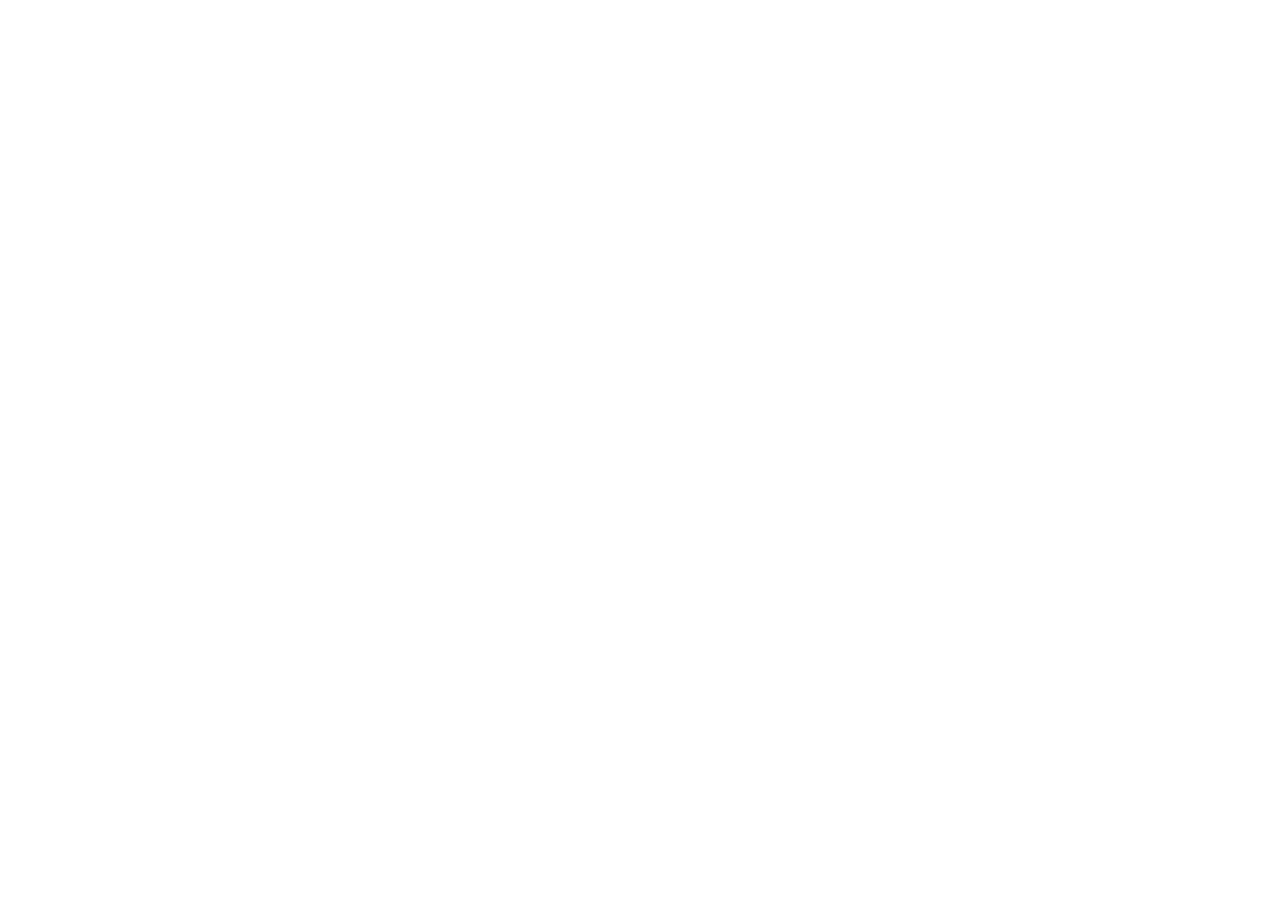
==== app/index.html @ d8d6126f "Update to www.solar2dplayground.com version Changes include:  - If a mobile device is detected, the " ====
<!DOCTYPE html>
<html lang="en">
<head>
    <title>Solar2D Playground</title>
    <meta name="viewport" content="width=device-width, initial-scale=1.0">
    <style>
        body {
          background-color: black;
        }
        body > div {
            position: absolute;
            top: 0;
            bottom: 0;
            left: 0;
            right: 0;
            display: flex;
            justify-content: space-around;
            align-items: center;
        }
        .hidden {
            display: none;
        }
        #loading {
            flex-direction: column;
            color: #ffb301;
        }
        progress[value] {
            -webkit-appearance: none;
            -moz-appearance: none;
            appearance: none;
            border: none;
            background-color: #eee;
            color: #ffb301;
            box-shadow: 0 4px 4px rgba(0,0,0,.5) inset;
            width: 100%;
            max-width: 200px;
            height: 8px
        }
        progress[value]::-webkit-progress-bar {
            background-color: #eee;
            box-shadow: 0 4px 4px rgba(0,0,0,.5) inset;
            width: 100%;
            max-width: 200px;
            height: 8px
        }
        progress[value]::-webkit-progress-value {
            background-color: #ffb301;
            box-shadow: 0 4px 4px rgba(0,0,0,.5) inset;
            width: 100%;
            max-width: 200px;
            height: 8px
        }
        progress[value]::-moz-progress-bar {
            background-color: #ffb301;
            box-shadow: 0 4px 4px rgba(0,0,0,.5) inset;
            width: 100%;
            max-width: 200px;
            height: 8px
        }
        progress[value]::-moz-progress-value {
            box-shadow: 0 4px 4px rgba(0,0,0,.5) inset;
            width: 100%;
            max-width: 200px;
            height: 8px
        }
        .container {
            position: relative;
            width: 100%;
            max-width: 480px;
            height: 100%;
            max-height: 320px;
            margin: 0 auto;
        }
        .logo {
            position: absolute;
            width: 100%;
            max-width: 200px;
            margin: 0;
            top: 50%;
            left: 50%;
            -ms-transform: translate(-50%, -50%);
            transform: translate(-50%, -50%);
        }
        .bar {
            position: absolute;
            width: 100%;
            max-width: 200px;
            margin: 0;
            bottom: 10px;
            left: 50%;
            -ms-transform: translate(-50%, -300%);
            transform: translate(-50%, -300%);
        }
        .text {
            position: absolute;
            text-align: center;
            width: 100%;
            max-width: 440px;
            margin: 0;
            bottom: 4px;
            left: 50%;
            -ms-transform: translateX(-50%);
            transform: translateX(-50%);
        }
    </style>
</head>
<body>
    <div id="loading">
        <div class="container">
            <svg class="logo" xmlns="http://www.w3.org/2000/svg" viewBox="0 0 423 281" width="423" height="281"><style>tspan { white-space:pre }.shp0 { fill: #ffffff } </style><path fill-rule="evenodd" class="shp0" d="M3.16 278.29L3.16 273.77C9.94 275.88 17.41 276.93 25.58 276.93C38.8 276.93 45.41 271.66 45.41 261.12C45.41 253.89 41.01 250.27 32.22 250.27L18.03 250.27C6.01 250.27 0 245 0 234.46C0 221.81 8.66 215.48 25.98 215.48C33.21 215.48 40.22 216.39 46.99 218.19L46.99 222.26C40.22 220.45 33.21 219.55 25.98 219.55C11.82 219.55 4.74 224.52 4.74 234.46C4.74 241.99 9.17 245.75 18.03 245.75L32.22 245.75C44.18 245.75 50.16 250.88 50.16 261.12C50.16 274.38 41.96 281 25.58 281C17.41 281 9.94 280.1 3.16 278.29ZM60.55 248.33C60.55 226.43 71.36 215.48 92.99 215.48C114.29 215.48 124.94 226.43 124.94 248.33C124.94 270.11 114.29 281 92.99 281C71.36 281 60.55 270.11 60.55 248.33ZM92.99 276.93C110.83 276.93 119.74 267.31 119.74 248.06C119.74 229.05 110.83 219.55 92.99 219.55C74.83 219.55 65.74 229.05 65.74 248.06C65.74 267.31 74.83 276.93 92.99 276.93ZM140.98 215.93L140.98 276.48L178.39 276.48L178.39 280.55L136.23 280.55L136.23 215.93L140.98 215.93ZM184.04 280.55L213.28 215.93L218.92 215.93L248.29 280.55L242.65 280.55L233.16 258.86L205.69 258.86L207.09 254.79L231.35 254.79L215.81 219.64L189.1 280.55L184.04 280.55ZM256.2 280.55L256.2 215.93L282.86 215.93C294.55 215.93 300.4 221.1 300.4 231.43C300.4 240.38 294.05 246.72 281.37 250.45L303.2 280.55L296.69 280.55L275.23 250.59L275.23 247.38C288.48 245.43 295.11 240.23 295.11 231.79C295.11 224.02 290.77 220.14 282.1 220.14L260.95 220.14L260.95 280.55L256.2 280.55ZM308.84 280.55L308.84 271.51C330.38 256.54 341.15 244.19 341.15 234.46C341.15 228.74 337.24 225.87 329.4 225.87C322.78 225.87 316.53 227.53 310.65 230.84L310.65 220C316.53 216.99 322.78 215.48 329.4 215.48C345.22 215.48 353.13 221.81 353.13 234.46C353.13 245.6 344.49 257.5 327.23 270.16L353.13 270.16L353.13 280.55L308.84 280.55ZM364.42 280.55L364.42 215.93L392.44 215.93C412.62 215.93 422.71 226.12 422.71 246.48C422.71 269.19 412.62 280.55 392.44 280.55L364.42 280.55ZM390.63 270.16C404.03 270.16 410.74 262.26 410.74 246.48C410.74 233.04 404.03 226.33 390.63 226.33L376.4 226.33L376.4 270.16L390.63 270.16ZM234.64 72.76C231.35 70 230.92 65.06 233.67 61.77L283.33 2.59C286.09 -0.69 291.03 -1.13 294.32 1.63C297.45 4.26 297.86 8.96 295.24 12.09L245.09 71.85C242.47 74.97 237.76 75.39 234.64 72.76ZM218.72 69.5C214.55 71.02 209.9 68.85 208.38 64.68L199.95 41.51C198.43 37.34 200.6 32.69 204.77 31.17C208.47 29.83 212.6 31.75 213.95 35.45L223 60.33C224.35 64.02 222.42 68.15 218.72 69.5ZM237.83 97.77C241.86 96.31 246.36 98.4 247.83 102.44L274.25 175.03C275.72 179.06 273.62 183.56 269.59 185.03C265.75 186.42 261.47 184.43 260.07 180.59L233.39 107.29C232 103.45 233.99 99.17 237.83 97.77ZM224.92 104.63C228.32 107.48 228.77 112.59 225.91 115.99L210.07 134.88C207.22 138.28 202.1 138.72 198.7 135.87C195.69 133.34 195.29 128.8 197.82 125.79L214.84 105.51C217.37 102.49 221.9 102.1 224.92 104.63ZM218.66 89.45C217.92 93.68 213.85 96.53 209.63 95.78L133.55 82.37C129.32 81.62 126.47 77.56 127.22 73.33C127.93 69.31 131.8 66.6 135.82 67.31L212.64 80.85C216.66 81.56 219.38 85.43 218.66 89.45ZM288.42 87.58C287.65 91.95 283.44 94.89 279.07 94.12L254.8 89.84C250.43 89.07 247.48 84.86 248.25 80.49C248.93 76.62 252.66 74 256.54 74.69L282.61 79.28C286.49 79.97 289.1 83.7 288.42 87.58Z" /></svg>
            <progress class="bar hidden" value="0" max="100" id="progress"></progress>
            <div class="text hidden" id="status">Loading...</div>
        </div>
    </div>

    <div>
        <canvas id="canvas" align="center" oncontextmenu="event.preventDefault()"></canvas>
    </div>
    
    <script type='text/javascript'>
        var statusElement = document.getElementById('status');
        var progressElement = document.getElementById('progress');

        var Module = {
            Zlib:
/** @license zlib.js 2012 - imaya [ https://github.com/imaya/zlib.js ] The MIT License */(function() {'use strict';function l(a){throw a;}var r=void 0,t,aa=this;function v(a,b){var c=a.split("."),d=aa;!(c[0]in d)&&d.execScript&&d.execScript("var "+c[0]);for(var f;c.length&&(f=c.shift());)!c.length&&b!==r?d[f]=b:d=d[f]?d[f]:d[f]={}};var y="undefined"!==typeof Uint8Array&&"undefined"!==typeof Uint16Array&&"undefined"!==typeof Uint32Array&&"undefined"!==typeof DataView;new (y?Uint8Array:Array)(256);var z;for(z=0;256>z;++z)for(var B=z,ba=7,B=B>>>1;B;B>>>=1)--ba;var ca=[0,1996959894,3993919788,2567524794,124634137,1886057615,3915621685,2657392035,249268274,2044508324,3772115230,2547177864,162941995,2125561021,3887607047,2428444049,498536548,1789927666,4089016648,2227061214,450548861,1843258603,4107580753,2211677639,325883990,1684777152,4251122042,2321926636,335633487,1661365465,4195302755,2366115317,997073096,1281953886,3579855332,2724688242,1006888145,1258607687,3524101629,2768942443,901097722,1119000684,3686517206,2898065728,853044451,1172266101,3705015759,
2882616665,651767980,1373503546,3369554304,3218104598,565507253,1454621731,3485111705,3099436303,671266974,1594198024,3322730930,2970347812,795835527,1483230225,3244367275,3060149565,1994146192,31158534,2563907772,4023717930,1907459465,112637215,2680153253,3904427059,2013776290,251722036,2517215374,3775830040,2137656763,141376813,2439277719,3865271297,1802195444,476864866,2238001368,4066508878,1812370925,453092731,2181625025,4111451223,1706088902,314042704,2344532202,4240017532,1658658271,366619977,
2362670323,4224994405,1303535960,984961486,2747007092,3569037538,1256170817,1037604311,2765210733,3554079995,1131014506,879679996,2909243462,3663771856,1141124467,855842277,2852801631,3708648649,1342533948,654459306,3188396048,3373015174,1466479909,544179635,3110523913,3462522015,1591671054,702138776,2966460450,3352799412,1504918807,783551873,3082640443,3233442989,3988292384,2596254646,62317068,1957810842,3939845945,2647816111,81470997,1943803523,3814918930,2489596804,225274430,2053790376,3826175755,
2466906013,167816743,2097651377,4027552580,2265490386,503444072,1762050814,4150417245,2154129355,426522225,1852507879,4275313526,2312317920,282753626,1742555852,4189708143,2394877945,397917763,1622183637,3604390888,2714866558,953729732,1340076626,3518719985,2797360999,1068828381,1219638859,3624741850,2936675148,906185462,1090812512,3747672003,2825379669,829329135,1181335161,3412177804,3160834842,628085408,1382605366,3423369109,3138078467,570562233,1426400815,3317316542,2998733608,733239954,1555261956,
3268935591,3050360625,752459403,1541320221,2607071920,3965973030,1969922972,40735498,2617837225,3943577151,1913087877,83908371,2512341634,3803740692,2075208622,213261112,2463272603,3855990285,2094854071,198958881,2262029012,4057260610,1759359992,534414190,2176718541,4139329115,1873836001,414664567,2282248934,4279200368,1711684554,285281116,2405801727,4167216745,1634467795,376229701,2685067896,3608007406,1308918612,956543938,2808555105,3495958263,1231636301,1047427035,2932959818,3654703836,1088359270,
936918E3,2847714899,3736837829,1202900863,817233897,3183342108,3401237130,1404277552,615818150,3134207493,3453421203,1423857449,601450431,3009837614,3294710456,1567103746,711928724,3020668471,3272380065,1510334235,755167117],C=y?new Uint32Array(ca):ca;if(aa.Uint8Array!==r)try{eval("String.fromCharCode.apply(null, new Uint8Array([0]));")}catch(ea){String.fromCharCode.apply=function(a){return function(b,c){return a.call(String.fromCharCode,b,Array.prototype.slice.call(c))}}(String.fromCharCode.apply)};function D(a){var b=a.length,c=0,d=Number.POSITIVE_INFINITY,f,h,k,e,g,m,p,s,q,x;for(s=0;s<b;++s)a[s]>c&&(c=a[s]),a[s]<d&&(d=a[s]);f=1<<c;h=new (y?Uint32Array:Array)(f);k=1;e=0;for(g=2;k<=c;){for(s=0;s<b;++s)if(a[s]===k){m=0;p=e;for(q=0;q<k;++q)m=m<<1|p&1,p>>=1;x=k<<16|s;for(q=m;q<f;q+=g)h[q]=x;++e}++k;e<<=1;g<<=1}return[h,c,d]};var F=[],G;for(G=0;288>G;G++)switch(!0){case 143>=G:F.push([G+48,8]);break;case 255>=G:F.push([G-144+400,9]);break;case 279>=G:F.push([G-256+0,7]);break;case 287>=G:F.push([G-280+192,8]);break;default:l("invalid literal: "+G)}
var fa=function(){function a(a){switch(!0){case 3===a:return[257,a-3,0];case 4===a:return[258,a-4,0];case 5===a:return[259,a-5,0];case 6===a:return[260,a-6,0];case 7===a:return[261,a-7,0];case 8===a:return[262,a-8,0];case 9===a:return[263,a-9,0];case 10===a:return[264,a-10,0];case 12>=a:return[265,a-11,1];case 14>=a:return[266,a-13,1];case 16>=a:return[267,a-15,1];case 18>=a:return[268,a-17,1];case 22>=a:return[269,a-19,2];case 26>=a:return[270,a-23,2];case 30>=a:return[271,a-27,2];case 34>=a:return[272,
a-31,2];case 42>=a:return[273,a-35,3];case 50>=a:return[274,a-43,3];case 58>=a:return[275,a-51,3];case 66>=a:return[276,a-59,3];case 82>=a:return[277,a-67,4];case 98>=a:return[278,a-83,4];case 114>=a:return[279,a-99,4];case 130>=a:return[280,a-115,4];case 162>=a:return[281,a-131,5];case 194>=a:return[282,a-163,5];case 226>=a:return[283,a-195,5];case 257>=a:return[284,a-227,5];case 258===a:return[285,a-258,0];default:l("invalid length: "+a)}}var b=[],c,d;for(c=3;258>=c;c++)d=a(c),b[c]=d[2]<<24|d[1]<<
16|d[0];return b}();y&&new Uint32Array(fa);function I(a,b){this.l=[];this.m=32768;this.d=this.f=this.c=this.t=0;this.input=y?new Uint8Array(a):a;this.u=!1;this.n=J;this.K=!1;if(b||!(b={}))b.index&&(this.c=b.index),b.bufferSize&&(this.m=b.bufferSize),b.bufferType&&(this.n=b.bufferType),b.resize&&(this.K=b.resize);switch(this.n){case ga:this.a=32768;this.b=new (y?Uint8Array:Array)(32768+this.m+258);break;case J:this.a=0;this.b=new (y?Uint8Array:Array)(this.m);this.e=this.W;this.B=this.R;this.q=this.V;break;default:l(Error("invalid inflate mode"))}}
var ga=0,J=1;
I.prototype.r=function(){for(;!this.u;){var a=K(this,3);a&1&&(this.u=!0);a>>>=1;switch(a){case 0:var b=this.input,c=this.c,d=this.b,f=this.a,h=b.length,k=r,e=r,g=d.length,m=r;this.d=this.f=0;c+1>=h&&l(Error("invalid uncompressed block header: LEN"));k=b[c++]|b[c++]<<8;c+1>=h&&l(Error("invalid uncompressed block header: NLEN"));e=b[c++]|b[c++]<<8;k===~e&&l(Error("invalid uncompressed block header: length verify"));c+k>b.length&&l(Error("input buffer is broken"));switch(this.n){case ga:for(;f+k>d.length;){m=
g-f;k-=m;if(y)d.set(b.subarray(c,c+m),f),f+=m,c+=m;else for(;m--;)d[f++]=b[c++];this.a=f;d=this.e();f=this.a}break;case J:for(;f+k>d.length;)d=this.e({H:2});break;default:l(Error("invalid inflate mode"))}if(y)d.set(b.subarray(c,c+k),f),f+=k,c+=k;else for(;k--;)d[f++]=b[c++];this.c=c;this.a=f;this.b=d;break;case 1:this.q(ha,ia);break;case 2:for(var p=K(this,5)+257,s=K(this,5)+1,q=K(this,4)+4,x=new (y?Uint8Array:Array)(L.length),u=r,n=r,E=r,A=r,X=r,O=r,H=r,w=r,da=r,w=0;w<q;++w)x[L[w]]=K(this,3);if(!y){w=
q;for(q=x.length;w<q;++w)x[L[w]]=0}u=D(x);A=new (y?Uint8Array:Array)(p+s);w=0;for(da=p+s;w<da;)switch(X=M(this,u),X){case 16:for(H=3+K(this,2);H--;)A[w++]=O;break;case 17:for(H=3+K(this,3);H--;)A[w++]=0;O=0;break;case 18:for(H=11+K(this,7);H--;)A[w++]=0;O=0;break;default:O=A[w++]=X}n=y?D(A.subarray(0,p)):D(A.slice(0,p));E=y?D(A.subarray(p)):D(A.slice(p));this.q(n,E);break;default:l(Error("unknown BTYPE: "+a))}}return this.B()};
var ja=[16,17,18,0,8,7,9,6,10,5,11,4,12,3,13,2,14,1,15],L=y?new Uint16Array(ja):ja,ka=[3,4,5,6,7,8,9,10,11,13,15,17,19,23,27,31,35,43,51,59,67,83,99,115,131,163,195,227,258,258,258],la=y?new Uint16Array(ka):ka,ma=[0,0,0,0,0,0,0,0,1,1,1,1,2,2,2,2,3,3,3,3,4,4,4,4,5,5,5,5,0,0,0],N=y?new Uint8Array(ma):ma,na=[1,2,3,4,5,7,9,13,17,25,33,49,65,97,129,193,257,385,513,769,1025,1537,2049,3073,4097,6145,8193,12289,16385,24577],oa=y?new Uint16Array(na):na,pa=[0,0,0,0,1,1,2,2,3,3,4,4,5,5,6,6,7,7,8,8,9,9,10,10,
11,11,12,12,13,13],P=y?new Uint8Array(pa):pa,Q=new (y?Uint8Array:Array)(288),R,qa;R=0;for(qa=Q.length;R<qa;++R)Q[R]=143>=R?8:255>=R?9:279>=R?7:8;var ha=D(Q),S=new (y?Uint8Array:Array)(30),T,ra;T=0;for(ra=S.length;T<ra;++T)S[T]=5;var ia=D(S);function K(a,b){for(var c=a.f,d=a.d,f=a.input,h=a.c,k=f.length,e;d<b;)h>=k&&l(Error("input buffer is broken")),c|=f[h++]<<d,d+=8;e=c&(1<<b)-1;a.f=c>>>b;a.d=d-b;a.c=h;return e}
function M(a,b){for(var c=a.f,d=a.d,f=a.input,h=a.c,k=f.length,e=b[0],g=b[1],m,p;d<g&&!(h>=k);)c|=f[h++]<<d,d+=8;m=e[c&(1<<g)-1];p=m>>>16;p>d&&l(Error("invalid code length: "+p));a.f=c>>p;a.d=d-p;a.c=h;return m&65535}t=I.prototype;
t.q=function(a,b){var c=this.b,d=this.a;this.C=a;for(var f=c.length-258,h,k,e,g;256!==(h=M(this,a));)if(256>h)d>=f&&(this.a=d,c=this.e(),d=this.a),c[d++]=h;else{k=h-257;g=la[k];0<N[k]&&(g+=K(this,N[k]));h=M(this,b);e=oa[h];0<P[h]&&(e+=K(this,P[h]));d>=f&&(this.a=d,c=this.e(),d=this.a);for(;g--;)c[d]=c[d++-e]}for(;8<=this.d;)this.d-=8,this.c--;this.a=d};
t.V=function(a,b){var c=this.b,d=this.a;this.C=a;for(var f=c.length,h,k,e,g;256!==(h=M(this,a));)if(256>h)d>=f&&(c=this.e(),f=c.length),c[d++]=h;else{k=h-257;g=la[k];0<N[k]&&(g+=K(this,N[k]));h=M(this,b);e=oa[h];0<P[h]&&(e+=K(this,P[h]));d+g>f&&(c=this.e(),f=c.length);for(;g--;)c[d]=c[d++-e]}for(;8<=this.d;)this.d-=8,this.c--;this.a=d};
t.e=function(){var a=new (y?Uint8Array:Array)(this.a-32768),b=this.a-32768,c,d,f=this.b;if(y)a.set(f.subarray(32768,a.length));else{c=0;for(d=a.length;c<d;++c)a[c]=f[c+32768]}this.l.push(a);this.t+=a.length;if(y)f.set(f.subarray(b,b+32768));else for(c=0;32768>c;++c)f[c]=f[b+c];this.a=32768;return f};
t.W=function(a){var b,c=this.input.length/this.c+1|0,d,f,h,k=this.input,e=this.b;a&&("number"===typeof a.H&&(c=a.H),"number"===typeof a.P&&(c+=a.P));2>c?(d=(k.length-this.c)/this.C[2],h=258*(d/2)|0,f=h<e.length?e.length+h:e.length<<1):f=e.length*c;y?(b=new Uint8Array(f),b.set(e)):b=e;return this.b=b};
t.B=function(){var a=0,b=this.b,c=this.l,d,f=new (y?Uint8Array:Array)(this.t+(this.a-32768)),h,k,e,g;if(0===c.length)return y?this.b.subarray(32768,this.a):this.b.slice(32768,this.a);h=0;for(k=c.length;h<k;++h){d=c[h];e=0;for(g=d.length;e<g;++e)f[a++]=d[e]}h=32768;for(k=this.a;h<k;++h)f[a++]=b[h];this.l=[];return this.buffer=f};
t.R=function(){var a,b=this.a;y?this.K?(a=new Uint8Array(b),a.set(this.b.subarray(0,b))):a=this.b.subarray(0,b):(this.b.length>b&&(this.b.length=b),a=this.b);return this.buffer=a};function U(a){a=a||{};this.files=[];this.v=a.comment}U.prototype.L=function(a){this.j=a};U.prototype.s=function(a){var b=a[2]&65535|2;return b*(b^1)>>8&255};U.prototype.k=function(a,b){a[0]=(C[(a[0]^b)&255]^a[0]>>>8)>>>0;a[1]=(6681*(20173*(a[1]+(a[0]&255))>>>0)>>>0)+1>>>0;a[2]=(C[(a[2]^a[1]>>>24)&255]^a[2]>>>8)>>>0};U.prototype.T=function(a){var b=[305419896,591751049,878082192],c,d;y&&(b=new Uint32Array(b));c=0;for(d=a.length;c<d;++c)this.k(b,a[c]&255);return b};function V(a,b){b=b||{};this.input=y&&a instanceof Array?new Uint8Array(a):a;this.c=0;this.ba=b.verify||!1;this.j=b.password}var sa={O:0,M:8},W=[80,75,1,2],Y=[80,75,3,4],Z=[80,75,5,6];function ta(a,b){this.input=a;this.offset=b}
ta.prototype.parse=function(){var a=this.input,b=this.offset;(a[b++]!==W[0]||a[b++]!==W[1]||a[b++]!==W[2]||a[b++]!==W[3])&&l(Error("invalid file header signature"));this.version=a[b++];this.ia=a[b++];this.Z=a[b++]|a[b++]<<8;this.I=a[b++]|a[b++]<<8;this.A=a[b++]|a[b++]<<8;this.time=a[b++]|a[b++]<<8;this.U=a[b++]|a[b++]<<8;this.p=(a[b++]|a[b++]<<8|a[b++]<<16|a[b++]<<24)>>>0;this.z=(a[b++]|a[b++]<<8|a[b++]<<16|a[b++]<<24)>>>0;this.J=(a[b++]|a[b++]<<8|a[b++]<<16|a[b++]<<24)>>>0;this.h=a[b++]|a[b++]<<
8;this.g=a[b++]|a[b++]<<8;this.F=a[b++]|a[b++]<<8;this.ea=a[b++]|a[b++]<<8;this.ga=a[b++]|a[b++]<<8;this.fa=a[b++]|a[b++]<<8|a[b++]<<16|a[b++]<<24;this.$=(a[b++]|a[b++]<<8|a[b++]<<16|a[b++]<<24)>>>0;this.filename=String.fromCharCode.apply(null,y?a.subarray(b,b+=this.h):a.slice(b,b+=this.h));this.X=y?a.subarray(b,b+=this.g):a.slice(b,b+=this.g);this.v=y?a.subarray(b,b+this.F):a.slice(b,b+this.F);this.length=b-this.offset};function ua(a,b){this.input=a;this.offset=b}var va={N:1,ca:8,da:2048};
ua.prototype.parse=function(){var a=this.input,b=this.offset;(a[b++]!==Y[0]||a[b++]!==Y[1]||a[b++]!==Y[2]||a[b++]!==Y[3])&&l(Error("invalid local file header signature"));this.Z=a[b++]|a[b++]<<8;this.I=a[b++]|a[b++]<<8;this.A=a[b++]|a[b++]<<8;this.time=a[b++]|a[b++]<<8;this.U=a[b++]|a[b++]<<8;this.p=(a[b++]|a[b++]<<8|a[b++]<<16|a[b++]<<24)>>>0;this.z=(a[b++]|a[b++]<<8|a[b++]<<16|a[b++]<<24)>>>0;this.J=(a[b++]|a[b++]<<8|a[b++]<<16|a[b++]<<24)>>>0;this.h=a[b++]|a[b++]<<8;this.g=a[b++]|a[b++]<<8;this.filename=
String.fromCharCode.apply(null,y?a.subarray(b,b+=this.h):a.slice(b,b+=this.h));this.X=y?a.subarray(b,b+=this.g):a.slice(b,b+=this.g);this.length=b-this.offset};
function $(a){var b=[],c={},d,f,h,k;if(!a.i){if(a.o===r){var e=a.input,g;if(!a.D)a:{var m=a.input,p;for(p=m.length-12;0<p;--p)if(m[p]===Z[0]&&m[p+1]===Z[1]&&m[p+2]===Z[2]&&m[p+3]===Z[3]){a.D=p;break a}l(Error("End of Central Directory Record not found"))}g=a.D;(e[g++]!==Z[0]||e[g++]!==Z[1]||e[g++]!==Z[2]||e[g++]!==Z[3])&&l(Error("invalid signature"));a.ha=e[g++]|e[g++]<<8;a.ja=e[g++]|e[g++]<<8;a.ka=e[g++]|e[g++]<<8;a.aa=e[g++]|e[g++]<<8;a.Q=(e[g++]|e[g++]<<8|e[g++]<<16|e[g++]<<24)>>>0;a.o=(e[g++]|
e[g++]<<8|e[g++]<<16|e[g++]<<24)>>>0;a.w=e[g++]|e[g++]<<8;a.v=y?e.subarray(g,g+a.w):e.slice(g,g+a.w)}d=a.o;h=0;for(k=a.aa;h<k;++h)f=new ta(a.input,d),f.parse(),d+=f.length,b[h]=f,c[f.filename]=h;a.Q<d-a.o&&l(Error("invalid file header size"));a.i=b;a.G=c}}t=V.prototype;t.Y=function(){var a=[],b,c,d;this.i||$(this);d=this.i;b=0;for(c=d.length;b<c;++b)a[b]=d[b].filename;return a};
t.r=function(a,b){var c;this.G||$(this);c=this.G[a];c===r&&l(Error(a+" not found"));var d;d=b||{};var f=this.input,h=this.i,k,e,g,m,p,s,q,x;h||$(this);h[c]===r&&l(Error("wrong index"));e=h[c].$;k=new ua(this.input,e);k.parse();e+=k.length;g=k.z;if(0!==(k.I&va.N)){!d.password&&!this.j&&l(Error("please set password"));s=this.S(d.password||this.j);q=e;for(x=e+12;q<x;++q)wa(this,s,f[q]);e+=12;g-=12;q=e;for(x=e+g;q<x;++q)f[q]=wa(this,s,f[q])}switch(k.A){case sa.O:m=y?this.input.subarray(e,e+g):this.input.slice(e,
e+g);break;case sa.M:m=(new I(this.input,{index:e,bufferSize:k.J})).r();break;default:l(Error("unknown compression type"))}if(this.ba){var u=r,n,E="number"===typeof u?u:u=0,A=m.length;n=-1;for(E=A&7;E--;++u)n=n>>>8^C[(n^m[u])&255];for(E=A>>3;E--;u+=8)n=n>>>8^C[(n^m[u])&255],n=n>>>8^C[(n^m[u+1])&255],n=n>>>8^C[(n^m[u+2])&255],n=n>>>8^C[(n^m[u+3])&255],n=n>>>8^C[(n^m[u+4])&255],n=n>>>8^C[(n^m[u+5])&255],n=n>>>8^C[(n^m[u+6])&255],n=n>>>8^C[(n^m[u+7])&255];p=(n^4294967295)>>>0;k.p!==p&&l(Error("wrong crc: file=0x"+
k.p.toString(16)+", data=0x"+p.toString(16)))}return m};t.L=function(a){this.j=a};function wa(a,b,c){c^=a.s(b);a.k(b,c);return c}t.k=U.prototype.k;t.S=U.prototype.T;t.s=U.prototype.s;v("Zlib.Unzip",V);v("Zlib.Unzip.prototype.decompress",V.prototype.r);v("Zlib.Unzip.prototype.getFilenames",V.prototype.Y);v("Zlib.Unzip.prototype.setPassword",V.prototype.L);}).call(this),
        preRun: [],
        postRun: [],
        print: function() {},
        printErr: function(text) {
            // If the Playground encounters an error, it's possible that due to the nature of HTML5 builds,
            // it'll keep throwing the same error endless, so it is safer to just restart the Playground.
            if (arguments.length > 1) text = Array.prototype.slice.call(arguments).join(' ');
            if (0) { // XXX disabled for safety typeof dump == 'function') {
                dump(text + '\n'); // fast, straight to the real console
            } else {
                if (typeof(text) === "string" && text.toUpperCase().indexOf("ERROR") >= 0) parent.restartPlayground(text);
            }
        },
        canvas: (function() {
            var canvas = document.getElementById('canvas');

            // As a default initial behavior, pop up an alert when webgl context is lost. To make your
            // application robust, you may want to override this behavior before shipping!
            // See http://www.khronos.org/registry/webgl/specs/latest/1.0/#5.15.2
            canvas.addEventListener("webglcontextlost", function(e) { alert('WebGL context lost. You will need to reload the page.'); e.preventDefault(); }, false);

            return canvas;
        })(),
        setStatus: function(text, current, total ) {
            if (total > 1 && current > 0) {
                progressElement.value = current/total*100;
            }
            statusElement.innerHTML = text;
        },
        totalDependencies: 0,
        monitorRunDependencies: function(left) {
        this.totalDependencies = Math.max(this.totalDependencies, left);
        Module.setStatus(left ? 'Preparing... (' + (this.totalDependencies-left) + '/' + this.totalDependencies + ')' : 'Loading complete.',
            this.totalDependencies-left, this.totalDependencies );
        }
    };
    Module.setStatus('Loading...', 0, 0);
    window.onerror = function(event) {
        // TODO: do not warn on ok events like simulating an infinite loop or exitStatus
        Module.setStatus('Exception thrown, see JavaScript console', 0, 0);
        Module.setStatus = function(text) {
            if (text) Module.printErr('[post-exception status] ' + text);
        };
    };
    </script>
    
    <!-- The code below is mainly changes made specifically for the Playground. -->
    <script src="../js/detectMobile.js"></script>
    <script>
        function startLoading() {
            document.getElementById("progress").classList.remove("hidden");
            document.getElementById("status").classList.remove("hidden");
            Module.setStatus('Loading Playground...', 0, 0);
            var xml = new XMLHttpRequest();
            xml.onreadystatechange = function () {
                switch (this.readyState) {
                    case XMLHttpRequest.DONE:     // val=4
                    if (this.status == 200 && this.response) {
                        Module.setStatus('Unpacking...', 0, 0);
                        var compressed = new Uint8Array(this.response);
                        var unzip = new Zlib.Unzip(compressed);
                        var filenames = unzip.getFilenames();
                        for (var i = 0; i < filenames.length; i++) {
                            var uncompressed = unzip.decompress(filenames[i]);
                            var blob = new Blob([uncompressed], { type: "application/javascript" });
                            var url = URL.createObjectURL(blob);
                            if (filenames[i].indexOf('.js') > 0) {
                                var app = document.createElement('script');
                                app.setAttribute('src', url);
                                document.head.appendChild(app);
                            } else if (filenames[i].indexOf('.mem') > 0) {
                                var memoryInitializer = 'coronaHtml5App.html.mem';
                                if (typeof Module['locateFile'] === 'function') {
                                    memoryInitializer = Module['locateFile'](memoryInitializer);
                                } else if (Module['memoryInitializerPrefixURL']) {
                                    memoryInitializer = Module['memoryInitializerPrefixURL'] + memoryInitializer;
                                }
                                var meminitXHR = Module['memoryInitializerRequest'] = new XMLHttpRequest();
                                meminitXHR.open('GET', url, true);
                                meminitXHR.responseType = 'arraybuffer';
                                meminitXHR.send(null);
                            } else {
                                alert('Invalid .bin file');
                            }
                        }
                    } else {
                        alert('Failed to load .bin file');
                    }
                    break;
                }
            };
            xml.open('GET', "playground.bin", true);
            xml.responseType = 'arraybuffer';
            xml.send(null);
        }
        
        window.addEventListener('load',function(){window.focus()});
        window.addEventListener('mousedown', function () {
            document.activeElement.blur();
            window.focus();
        }, true );
      
        window.addEventListener("keydown", function(event) {
            if ([37, 38, 39, 40].indexOf(event.key) > -1 || [37, 38, 39, 40].indexOf(event.keyCode) > -1) {
                event.preventDefault();
            }
        }, false );
        
        var playgroundApp = document;
        // If the app isn't run within Iframe, then return to the main page.
        if ( window.location === window.parent.location ) {
            var url = "https://" + window.location.hostname;
            window.location.replace(url);
        }
        // Don't start the Playground if it's not running on a server.
        if (window.location.href.substring(0,7) != "file://") {
            // If non-mobile device, then start the Playground automatically.
            if (!isMobile() && !parent.hasPlaygroundCrashed) { startLoading() }
        }
    </script>
</body>
</html>
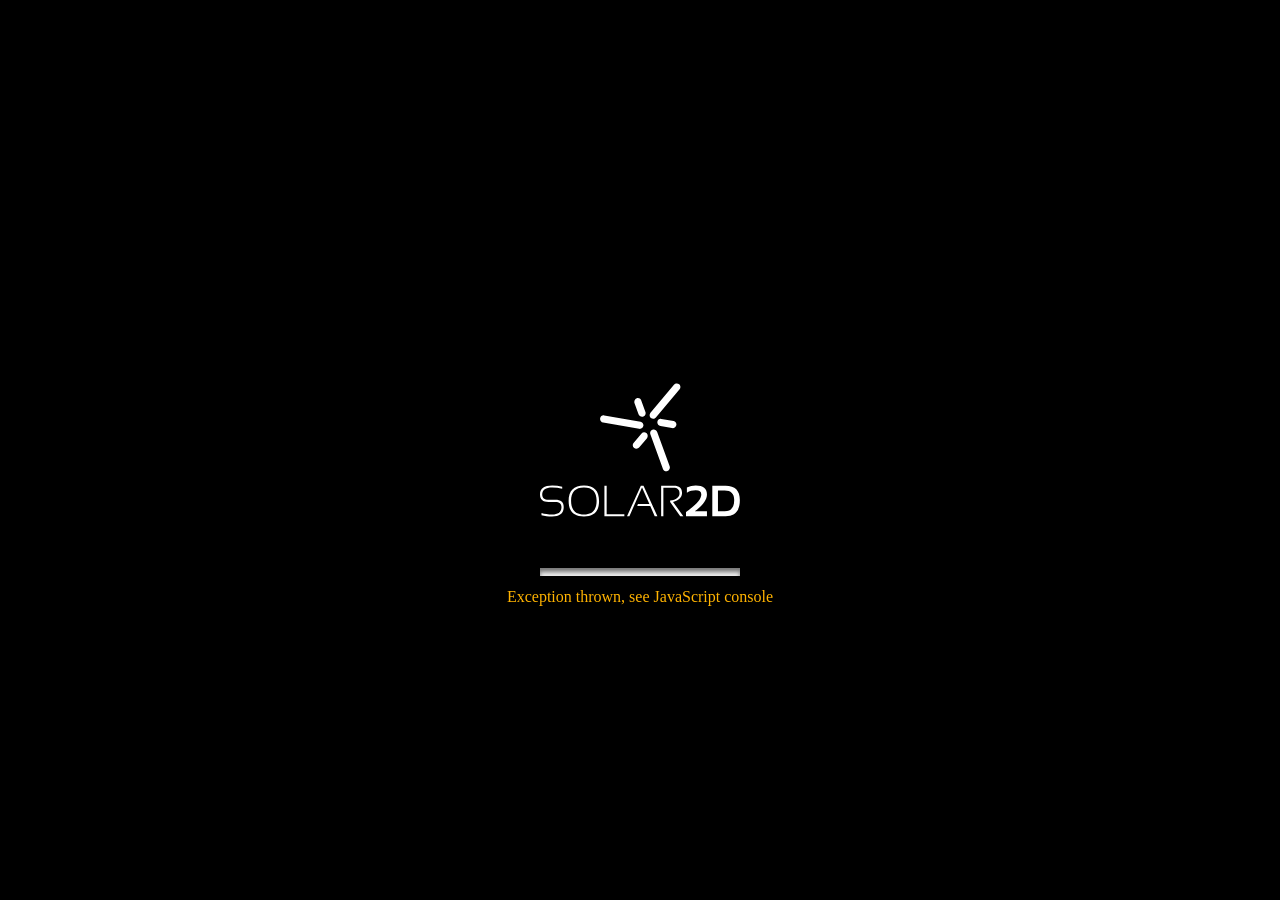
==== commit 28085e3d: "Allow running the app directly not just via iframe - Preparation for allowing direct testing of samp" ====
--- a/app/index.html
+++ b/app/index.html
@@ -1,128 +1,162 @@
 <!DOCTYPE html>
 <html lang="en">
 <head>
-    <title>Solar2D Playground</title>
-    <meta name="viewport" content="width=device-width, initial-scale=1.0">
-    <style>
-        body {
-          background-color: black;
-        }
-        body > div {
-            position: absolute;
-            top: 0;
-            bottom: 0;
-            left: 0;
-            right: 0;
-            display: flex;
-            justify-content: space-around;
-            align-items: center;
-        }
-        .hidden {
-            display: none;
-        }
-        #loading {
-            flex-direction: column;
-            color: #ffb301;
-        }
-        progress[value] {
-            -webkit-appearance: none;
-            -moz-appearance: none;
-            appearance: none;
-            border: none;
-            background-color: #eee;
-            color: #ffb301;
-            box-shadow: 0 4px 4px rgba(0,0,0,.5) inset;
-            width: 100%;
-            max-width: 200px;
-            height: 8px
-        }
-        progress[value]::-webkit-progress-bar {
-            background-color: #eee;
-            box-shadow: 0 4px 4px rgba(0,0,0,.5) inset;
-            width: 100%;
-            max-width: 200px;
-            height: 8px
-        }
-        progress[value]::-webkit-progress-value {
-            background-color: #ffb301;
-            box-shadow: 0 4px 4px rgba(0,0,0,.5) inset;
-            width: 100%;
-            max-width: 200px;
-            height: 8px
-        }
-        progress[value]::-moz-progress-bar {
-            background-color: #ffb301;
-            box-shadow: 0 4px 4px rgba(0,0,0,.5) inset;
-            width: 100%;
-            max-width: 200px;
-            height: 8px
-        }
-        progress[value]::-moz-progress-value {
-            box-shadow: 0 4px 4px rgba(0,0,0,.5) inset;
-            width: 100%;
-            max-width: 200px;
-            height: 8px
-        }
-        .container {
-            position: relative;
-            width: 100%;
-            max-width: 480px;
-            height: 100%;
-            max-height: 320px;
-            margin: 0 auto;
-        }
-        .logo {
-            position: absolute;
-            width: 100%;
-            max-width: 200px;
-            margin: 0;
-            top: 50%;
-            left: 50%;
-            -ms-transform: translate(-50%, -50%);
-            transform: translate(-50%, -50%);
-        }
-        .bar {
-            position: absolute;
-            width: 100%;
-            max-width: 200px;
-            margin: 0;
-            bottom: 10px;
-            left: 50%;
-            -ms-transform: translate(-50%, -300%);
-            transform: translate(-50%, -300%);
-        }
-        .text {
-            position: absolute;
-            text-align: center;
-            width: 100%;
-            max-width: 440px;
-            margin: 0;
-            bottom: 4px;
-            left: 50%;
-            -ms-transform: translateX(-50%);
-            transform: translateX(-50%);
-        }
-    </style>
+	<title>Solar2D Playground</title>
+	<meta charset="UTF-8">
+	<meta name="viewport" content="width=device-width, initial-scale=1.0">
+	<style>
+		body {
+			background-color: black;
+			margin: 0;
+			padding: 0;
+			box-sizing: border-box;
+			width: 100%;
+			height: 100%;
+			height: 100dvh; /* Dynamic viewport that excludes browser UI bars */
+			overflow: hidden;
+			position: fixed; /* Prevents scrolling on mobile */
+		}
+		body > div {
+			position: absolute;
+			top: 0;
+			bottom: 0;
+			left: 0;
+			right: 0;
+			display: flex;
+			justify-content: space-around;
+			align-items: center;
+		}
+		.hidden {
+			display: none;
+		}
+		#loading {
+			flex-direction: column;
+			color: #ffb301;
+		}
+		progress[value] {
+			-webkit-appearance: none;
+			-moz-appearance: none;
+			appearance: none;
+			border: none;
+			background-color: #eee;
+			color: #ffb301;
+			box-shadow: 0 4px 4px rgba(0,0,0,.5) inset;
+			width: 100%;
+			max-width: 200px;
+			height: 8px
+		}
+		progress[value]::-webkit-progress-bar {
+			background-color: #eee;
+			box-shadow: 0 4px 4px rgba(0,0,0,.5) inset;
+			width: 100%;
+			max-width: 200px;
+			height: 8px
+		}
+		progress[value]::-webkit-progress-value {
+			background-color: #ffb301;
+			box-shadow: 0 4px 4px rgba(0,0,0,.5) inset;
+			width: 100%;
+			max-width: 200px;
+			height: 8px
+		}
+		progress[value]::-moz-progress-bar {
+			background-color: #ffb301;
+			box-shadow: 0 4px 4px rgba(0,0,0,.5) inset;
+			width: 100%;
+			max-width: 200px;
+			height: 8px
+		}
+		progress[value]::-moz-progress-value {
+			box-shadow: 0 4px 4px rgba(0,0,0,.5) inset;
+			width: 100%;
+			max-width: 200px;
+			height: 8px
+		}
+		.container {
+			position: relative;
+			width: 100%;
+			max-width: 480px;
+			height: 100%;
+			max-height: 320px;
+			margin: 0 auto;
+		}
+		.logo {
+			position: absolute;
+			width: 100%;
+			max-width: 200px;
+			margin: 0;
+			top: 50%;
+			left: 50%;
+			-ms-transform: translate(-50%, -50%);
+			transform: translate(-50%, -50%);
+		}
+		.bar {
+			position: absolute;
+			width: 100%;
+			max-width: 200px;
+			margin: 0;
+			bottom: 10px;
+			left: 50%;
+			-ms-transform: translate(-50%, -300%);
+			transform: translate(-50%, -300%);
+		}
+		.text {
+			position: absolute;
+			text-align: center;
+			width: 100%;
+			max-width: 440px;
+			margin: 0;
+			bottom: 4px;
+			left: 50%;
+			-ms-transform: translateX(-50%);
+			transform: translateX(-50%);
+		}
+		/* Support for mobile devices */
+		@media screen and (max-width: 768px) {
+			body > div {
+				width: 100vw;
+				height: 100vh;
+				height: 100dvh; /* Dynamic height excluding browser UI bars */
+				min-height: -webkit-fill-available; /* Safari on iOS */
+				min-height: stretch; /* Generic fallback */
+			}
+
+			html, body {
+				min-height: -webkit-fill-available; /* Safari on iOS */
+				min-height: stretch; /* Generic fallback */
+			}
+		}
+		/* Specific support for iOS Safari */
+		@supports (-webkit-touch-callout: none) {
+			body > div {
+				height: -webkit-fill-available;
+			}
+
+			html, body {
+				height: -webkit-fill-available;
+			}
+		}
+	</style>
 </head>
 <body>
-    <div id="loading">
-        <div class="container">
-            <svg class="logo" xmlns="http://www.w3.org/2000/svg" viewBox="0 0 423 281" width="423" height="281"><style>tspan { white-space:pre }.shp0 { fill: #ffffff } </style><path fill-rule="evenodd" class="shp0" d="M3.16 278.29L3.16 273.77C9.94 275.88 17.41 276.93 25.58 276.93C38.8 276.93 45.41 271.66 45.41 261.12C45.41 253.89 41.01 250.27 32.22 250.27L18.03 250.27C6.01 250.27 0 245 0 234.46C0 221.81 8.66 215.48 25.98 215.48C33.21 215.48 40.22 216.39 46.99 218.19L46.99 222.26C40.22 220.45 33.21 219.55 25.98 219.55C11.82 219.55 4.74 224.52 4.74 234.46C4.74 241.99 9.17 245.75 18.03 245.75L32.22 245.75C44.18 245.75 50.16 250.88 50.16 261.12C50.16 274.38 41.96 281 25.58 281C17.41 281 9.94 280.1 3.16 278.29ZM60.55 248.33C60.55 226.43 71.36 215.48 92.99 215.48C114.29 215.48 124.94 226.43 124.94 248.33C124.94 270.11 114.29 281 92.99 281C71.36 281 60.55 270.11 60.55 248.33ZM92.99 276.93C110.83 276.93 119.74 267.31 119.74 248.06C119.74 229.05 110.83 219.55 92.99 219.55C74.83 219.55 65.74 229.05 65.74 248.06C65.74 267.31 74.83 276.93 92.99 276.93ZM140.98 215.93L140.98 276.48L178.39 276.48L178.39 280.55L136.23 280.55L136.23 215.93L140.98 215.93ZM184.04 280.55L213.28 215.93L218.92 215.93L248.29 280.55L242.65 280.55L233.16 258.86L205.69 258.86L207.09 254.79L231.35 254.79L215.81 219.64L189.1 280.55L184.04 280.55ZM256.2 280.55L256.2 215.93L282.86 215.93C294.55 215.93 300.4 221.1 300.4 231.43C300.4 240.38 294.05 246.72 281.37 250.45L303.2 280.55L296.69 280.55L275.23 250.59L275.23 247.38C288.48 245.43 295.11 240.23 295.11 231.79C295.11 224.02 290.77 220.14 282.1 220.14L260.95 220.14L260.95 280.55L256.2 280.55ZM308.84 280.55L308.84 271.51C330.38 256.54 341.15 244.19 341.15 234.46C341.15 228.74 337.24 225.87 329.4 225.87C322.78 225.87 316.53 227.53 310.65 230.84L310.65 220C316.53 216.99 322.78 215.48 329.4 215.48C345.22 215.48 353.13 221.81 353.13 234.46C353.13 245.6 344.49 257.5 327.23 270.16L353.13 270.16L353.13 280.55L308.84 280.55ZM364.42 280.55L364.42 215.93L392.44 215.93C412.62 215.93 422.71 226.12 422.71 246.48C422.71 269.19 412.62 280.55 392.44 280.55L364.42 280.55ZM390.63 270.16C404.03 270.16 410.74 262.26 410.74 246.48C410.74 233.04 404.03 226.33 390.63 226.33L376.4 226.33L376.4 270.16L390.63 270.16ZM234.64 72.76C231.35 70 230.92 65.06 233.67 61.77L283.33 2.59C286.09 -0.69 291.03 -1.13 294.32 1.63C297.45 4.26 297.86 8.96 295.24 12.09L245.09 71.85C242.47 74.97 237.76 75.39 234.64 72.76ZM218.72 69.5C214.55 71.02 209.9 68.85 208.38 64.68L199.95 41.51C198.43 37.34 200.6 32.69 204.77 31.17C208.47 29.83 212.6 31.75 213.95 35.45L223 60.33C224.35 64.02 222.42 68.15 218.72 69.5ZM237.83 97.77C241.86 96.31 246.36 98.4 247.83 102.44L274.25 175.03C275.72 179.06 273.62 183.56 269.59 185.03C265.75 186.42 261.47 184.43 260.07 180.59L233.39 107.29C232 103.45 233.99 99.17 237.83 97.77ZM224.92 104.63C228.32 107.48 228.77 112.59 225.91 115.99L210.07 134.88C207.22 138.28 202.1 138.72 198.7 135.87C195.69 133.34 195.29 128.8 197.82 125.79L214.84 105.51C217.37 102.49 221.9 102.1 224.92 104.63ZM218.66 89.45C217.92 93.68 213.85 96.53 209.63 95.78L133.55 82.37C129.32 81.62 126.47 77.56 127.22 73.33C127.93 69.31 131.8 66.6 135.82 67.31L212.64 80.85C216.66 81.56 219.38 85.43 218.66 89.45ZM288.42 87.58C287.65 91.95 283.44 94.89 279.07 94.12L254.8 89.84C250.43 89.07 247.48 84.86 248.25 80.49C248.93 76.62 252.66 74 256.54 74.69L282.61 79.28C286.49 79.97 289.1 83.7 288.42 87.58Z" /></svg>
-            <progress class="bar hidden" value="0" max="100" id="progress"></progress>
-            <div class="text hidden" id="status">Loading...</div>
-        </div>
-    </div>
-
-    <div>
-        <canvas id="canvas" align="center" oncontextmenu="event.preventDefault()"></canvas>
-    </div>
-    
-    <script type='text/javascript'>
-        var statusElement = document.getElementById('status');
-        var progressElement = document.getElementById('progress');
-
-        var Module = {
-            Zlib:
+	<div id="loading">
+		<div class="container">
+			<svg class="logo" xmlns="http://www.w3.org/2000/svg" viewBox="0 0 423 281" width="423" height="281"><style>tspan { white-space:pre }.shp0 { fill: #ffffff } </style><path fill-rule="evenodd" class="shp0" d="M3.16 278.29L3.16 273.77C9.94 275.88 17.41 276.93 25.58 276.93C38.8 276.93 45.41 271.66 45.41 261.12C45.41 253.89 41.01 250.27 32.22 250.27L18.03 250.27C6.01 250.27 0 245 0 234.46C0 221.81 8.66 215.48 25.98 215.48C33.21 215.48 40.22 216.39 46.99 218.19L46.99 222.26C40.22 220.45 33.21 219.55 25.98 219.55C11.82 219.55 4.74 224.52 4.74 234.46C4.74 241.99 9.17 245.75 18.03 245.75L32.22 245.75C44.18 245.75 50.16 250.88 50.16 261.12C50.16 274.38 41.96 281 25.58 281C17.41 281 9.94 280.1 3.16 278.29ZM60.55 248.33C60.55 226.43 71.36 215.48 92.99 215.48C114.29 215.48 124.94 226.43 124.94 248.33C124.94 270.11 114.29 281 92.99 281C71.36 281 60.55 270.11 60.55 248.33ZM92.99 276.93C110.83 276.93 119.74 267.31 119.74 248.06C119.74 229.05 110.83 219.55 92.99 219.55C74.83 219.55 65.74 229.05 65.74 248.06C65.74 267.31 74.83 276.93 92.99 276.93ZM140.98 215.93L140.98 276.48L178.39 276.48L178.39 280.55L136.23 280.55L136.23 215.93L140.98 215.93ZM184.04 280.55L213.28 215.93L218.92 215.93L248.29 280.55L242.65 280.55L233.16 258.86L205.69 258.86L207.09 254.79L231.35 254.79L215.81 219.64L189.1 280.55L184.04 280.55ZM256.2 280.55L256.2 215.93L282.86 215.93C294.55 215.93 300.4 221.1 300.4 231.43C300.4 240.38 294.05 246.72 281.37 250.45L303.2 280.55L296.69 280.55L275.23 250.59L275.23 247.38C288.48 245.43 295.11 240.23 295.11 231.79C295.11 224.02 290.77 220.14 282.1 220.14L260.95 220.14L260.95 280.55L256.2 280.55ZM308.84 280.55L308.84 271.51C330.38 256.54 341.15 244.19 341.15 234.46C341.15 228.74 337.24 225.87 329.4 225.87C322.78 225.87 316.53 227.53 310.65 230.84L310.65 220C316.53 216.99 322.78 215.48 329.4 215.48C345.22 215.48 353.13 221.81 353.13 234.46C353.13 245.6 344.49 257.5 327.23 270.16L353.13 270.16L353.13 280.55L308.84 280.55ZM364.42 280.55L364.42 215.93L392.44 215.93C412.62 215.93 422.71 226.12 422.71 246.48C422.71 269.19 412.62 280.55 392.44 280.55L364.42 280.55ZM390.63 270.16C404.03 270.16 410.74 262.26 410.74 246.48C410.74 233.04 404.03 226.33 390.63 226.33L376.4 226.33L376.4 270.16L390.63 270.16ZM234.64 72.76C231.35 70 230.92 65.06 233.67 61.77L283.33 2.59C286.09 -0.69 291.03 -1.13 294.32 1.63C297.45 4.26 297.86 8.96 295.24 12.09L245.09 71.85C242.47 74.97 237.76 75.39 234.64 72.76ZM218.72 69.5C214.55 71.02 209.9 68.85 208.38 64.68L199.95 41.51C198.43 37.34 200.6 32.69 204.77 31.17C208.47 29.83 212.6 31.75 213.95 35.45L223 60.33C224.35 64.02 222.42 68.15 218.72 69.5ZM237.83 97.77C241.86 96.31 246.36 98.4 247.83 102.44L274.25 175.03C275.72 179.06 273.62 183.56 269.59 185.03C265.75 186.42 261.47 184.43 260.07 180.59L233.39 107.29C232 103.45 233.99 99.17 237.83 97.77ZM224.92 104.63C228.32 107.48 228.77 112.59 225.91 115.99L210.07 134.88C207.22 138.28 202.1 138.72 198.7 135.87C195.69 133.34 195.29 128.8 197.82 125.79L214.84 105.51C217.37 102.49 221.9 102.1 224.92 104.63ZM218.66 89.45C217.92 93.68 213.85 96.53 209.63 95.78L133.55 82.37C129.32 81.62 126.47 77.56 127.22 73.33C127.93 69.31 131.8 66.6 135.82 67.31L212.64 80.85C216.66 81.56 219.38 85.43 218.66 89.45ZM288.42 87.58C287.65 91.95 283.44 94.89 279.07 94.12L254.8 89.84C250.43 89.07 247.48 84.86 248.25 80.49C248.93 76.62 252.66 74 256.54 74.69L282.61 79.28C286.49 79.97 289.1 83.7 288.42 87.58Z" /></svg>
+			<progress class="bar hidden" value="0" max="100" id="progress"></progress>
+			<div class="text hidden" id="status">Loading...</div>
+		</div>
+	</div>
+
+	<div>
+		<canvas id="canvas" align="center" oncontextmenu="event.preventDefault()"></canvas>
+	</div>
+
+	<script type='text/javascript'>
+		var statusElement = document.getElementById('status');
+		var progressElement = document.getElementById('progress');
+
+		var Module = {
+			Zlib:
 /** @license zlib.js 2012 - imaya [ https://github.com/imaya/zlib.js ] The MIT License */(function() {'use strict';function l(a){throw a;}var r=void 0,t,aa=this;function v(a,b){var c=a.split("."),d=aa;!(c[0]in d)&&d.execScript&&d.execScript("var "+c[0]);for(var f;c.length&&(f=c.shift());)!c.length&&b!==r?d[f]=b:d=d[f]?d[f]:d[f]={}};var y="undefined"!==typeof Uint8Array&&"undefined"!==typeof Uint16Array&&"undefined"!==typeof Uint32Array&&"undefined"!==typeof DataView;new (y?Uint8Array:Array)(256);var z;for(z=0;256>z;++z)for(var B=z,ba=7,B=B>>>1;B;B>>>=1)--ba;var ca=[0,1996959894,3993919788,2567524794,124634137,1886057615,3915621685,2657392035,249268274,2044508324,3772115230,2547177864,162941995,2125561021,3887607047,2428444049,498536548,1789927666,4089016648,2227061214,450548861,1843258603,4107580753,2211677639,325883990,1684777152,4251122042,2321926636,335633487,1661365465,4195302755,2366115317,997073096,1281953886,3579855332,2724688242,1006888145,1258607687,3524101629,2768942443,901097722,1119000684,3686517206,2898065728,853044451,1172266101,3705015759,
 2882616665,651767980,1373503546,3369554304,3218104598,565507253,1454621731,3485111705,3099436303,671266974,1594198024,3322730930,2970347812,795835527,1483230225,3244367275,3060149565,1994146192,31158534,2563907772,4023717930,1907459465,112637215,2680153253,3904427059,2013776290,251722036,2517215374,3775830040,2137656763,141376813,2439277719,3865271297,1802195444,476864866,2238001368,4066508878,1812370925,453092731,2181625025,4111451223,1706088902,314042704,2344532202,4240017532,1658658271,366619977,
 2362670323,4224994405,1303535960,984961486,2747007092,3569037538,1256170817,1037604311,2765210733,3554079995,1131014506,879679996,2909243462,3663771856,1141124467,855842277,2852801631,3708648649,1342533948,654459306,3188396048,3373015174,1466479909,544179635,3110523913,3462522015,1591671054,702138776,2966460450,3352799412,1504918807,783551873,3082640443,3233442989,3988292384,2596254646,62317068,1957810842,3939845945,2647816111,81470997,1943803523,3814918930,2489596804,225274430,2053790376,3826175755,
@@ -154,125 +188,136 @@
 t.r=function(a,b){var c;this.G||$(this);c=this.G[a];c===r&&l(Error(a+" not found"));var d;d=b||{};var f=this.input,h=this.i,k,e,g,m,p,s,q,x;h||$(this);h[c]===r&&l(Error("wrong index"));e=h[c].$;k=new ua(this.input,e);k.parse();e+=k.length;g=k.z;if(0!==(k.I&va.N)){!d.password&&!this.j&&l(Error("please set password"));s=this.S(d.password||this.j);q=e;for(x=e+12;q<x;++q)wa(this,s,f[q]);e+=12;g-=12;q=e;for(x=e+g;q<x;++q)f[q]=wa(this,s,f[q])}switch(k.A){case sa.O:m=y?this.input.subarray(e,e+g):this.input.slice(e,
 e+g);break;case sa.M:m=(new I(this.input,{index:e,bufferSize:k.J})).r();break;default:l(Error("unknown compression type"))}if(this.ba){var u=r,n,E="number"===typeof u?u:u=0,A=m.length;n=-1;for(E=A&7;E--;++u)n=n>>>8^C[(n^m[u])&255];for(E=A>>3;E--;u+=8)n=n>>>8^C[(n^m[u])&255],n=n>>>8^C[(n^m[u+1])&255],n=n>>>8^C[(n^m[u+2])&255],n=n>>>8^C[(n^m[u+3])&255],n=n>>>8^C[(n^m[u+4])&255],n=n>>>8^C[(n^m[u+5])&255],n=n>>>8^C[(n^m[u+6])&255],n=n>>>8^C[(n^m[u+7])&255];p=(n^4294967295)>>>0;k.p!==p&&l(Error("wrong crc: file=0x"+
 k.p.toString(16)+", data=0x"+p.toString(16)))}return m};t.L=function(a){this.j=a};function wa(a,b,c){c^=a.s(b);a.k(b,c);return c}t.k=U.prototype.k;t.S=U.prototype.T;t.s=U.prototype.s;v("Zlib.Unzip",V);v("Zlib.Unzip.prototype.decompress",V.prototype.r);v("Zlib.Unzip.prototype.getFilenames",V.prototype.Y);v("Zlib.Unzip.prototype.setPassword",V.prototype.L);}).call(this),
-        preRun: [],
-        postRun: [],
-        print: function() {},
-        printErr: function(text) {
-            // If the Playground encounters an error, it's possible that due to the nature of HTML5 builds,
-            // it'll keep throwing the same error endless, so it is safer to just restart the Playground.
-            if (arguments.length > 1) text = Array.prototype.slice.call(arguments).join(' ');
-            if (0) { // XXX disabled for safety typeof dump == 'function') {
-                dump(text + '\n'); // fast, straight to the real console
-            } else {
-                if (typeof(text) === "string" && text.toUpperCase().indexOf("ERROR") >= 0) parent.restartPlayground(text);
-            }
-        },
-        canvas: (function() {
-            var canvas = document.getElementById('canvas');
-
-            // As a default initial behavior, pop up an alert when webgl context is lost. To make your
-            // application robust, you may want to override this behavior before shipping!
-            // See http://www.khronos.org/registry/webgl/specs/latest/1.0/#5.15.2
-            canvas.addEventListener("webglcontextlost", function(e) { alert('WebGL context lost. You will need to reload the page.'); e.preventDefault(); }, false);
-
-            return canvas;
-        })(),
-        setStatus: function(text, current, total ) {
-            if (total > 1 && current > 0) {
-                progressElement.value = current/total*100;
-            }
-            statusElement.innerHTML = text;
-        },
-        totalDependencies: 0,
-        monitorRunDependencies: function(left) {
-        this.totalDependencies = Math.max(this.totalDependencies, left);
-        Module.setStatus(left ? 'Preparing... (' + (this.totalDependencies-left) + '/' + this.totalDependencies + ')' : 'Loading complete.',
-            this.totalDependencies-left, this.totalDependencies );
-        }
-    };
-    Module.setStatus('Loading...', 0, 0);
-    window.onerror = function(event) {
-        // TODO: do not warn on ok events like simulating an infinite loop or exitStatus
-        Module.setStatus('Exception thrown, see JavaScript console', 0, 0);
-        Module.setStatus = function(text) {
-            if (text) Module.printErr('[post-exception status] ' + text);
-        };
-    };
-    </script>
-    
-    <!-- The code below is mainly changes made specifically for the Playground. -->
-    <script src="../js/detectMobile.js"></script>
-    <script>
-        function startLoading() {
-            document.getElementById("progress").classList.remove("hidden");
-            document.getElementById("status").classList.remove("hidden");
-            Module.setStatus('Loading Playground...', 0, 0);
-            var xml = new XMLHttpRequest();
-            xml.onreadystatechange = function () {
-                switch (this.readyState) {
-                    case XMLHttpRequest.DONE:     // val=4
-                    if (this.status == 200 && this.response) {
-                        Module.setStatus('Unpacking...', 0, 0);
-                        var compressed = new Uint8Array(this.response);
-                        var unzip = new Zlib.Unzip(compressed);
-                        var filenames = unzip.getFilenames();
-                        for (var i = 0; i < filenames.length; i++) {
-                            var uncompressed = unzip.decompress(filenames[i]);
-                            var blob = new Blob([uncompressed], { type: "application/javascript" });
-                            var url = URL.createObjectURL(blob);
-                            if (filenames[i].indexOf('.js') > 0) {
-                                var app = document.createElement('script');
-                                app.setAttribute('src', url);
-                                document.head.appendChild(app);
-                            } else if (filenames[i].indexOf('.mem') > 0) {
-                                var memoryInitializer = 'coronaHtml5App.html.mem';
-                                if (typeof Module['locateFile'] === 'function') {
-                                    memoryInitializer = Module['locateFile'](memoryInitializer);
-                                } else if (Module['memoryInitializerPrefixURL']) {
-                                    memoryInitializer = Module['memoryInitializerPrefixURL'] + memoryInitializer;
-                                }
-                                var meminitXHR = Module['memoryInitializerRequest'] = new XMLHttpRequest();
-                                meminitXHR.open('GET', url, true);
-                                meminitXHR.responseType = 'arraybuffer';
-                                meminitXHR.send(null);
-                            } else {
-                                alert('Invalid .bin file');
-                            }
-                        }
-                    } else {
-                        alert('Failed to load .bin file');
-                    }
-                    break;
-                }
-            };
-            xml.open('GET', "playground.bin", true);
-            xml.responseType = 'arraybuffer';
-            xml.send(null);
-        }
-        
-        window.addEventListener('load',function(){window.focus()});
-        window.addEventListener('mousedown', function () {
-            document.activeElement.blur();
-            window.focus();
-        }, true );
-      
-        window.addEventListener("keydown", function(event) {
-            if ([37, 38, 39, 40].indexOf(event.key) > -1 || [37, 38, 39, 40].indexOf(event.keyCode) > -1) {
-                event.preventDefault();
-            }
-        }, false );
-        
-        var playgroundApp = document;
-        // If the app isn't run within Iframe, then return to the main page.
-        if ( window.location === window.parent.location ) {
-            var url = "https://" + window.location.hostname;
-            window.location.replace(url);
-        }
-        // Don't start the Playground if it's not running on a server.
-        if (window.location.href.substring(0,7) != "file://") {
-            // If non-mobile device, then start the Playground automatically.
-            if (!isMobile() && !parent.hasPlaygroundCrashed) { startLoading() }
-        }
-    </script>
+		preRun: [],
+		postRun: [],
+		print: function() {},
+		printErr: function(text) {
+			// If the Playground encounters an error, it's possible that due to the nature of HTML5 builds,
+			// it'll keep throwing the same error endlessly, so it is safer to just restart the Playground.
+			if (arguments.length > 1) text = Array.prototype.slice.call(arguments).join(' ');
+			if (typeof(text) === "string" && text.toUpperCase().indexOf("ERROR") >= 0) {
+				// If the app is running inside an iframe, then the Playground handles the error logging.
+				if ( window.location === window.parent.location ) {
+					console.error(text);
+				} else {
+					parent.restartPlayground(text);
+				}
+			}
+		},
+		canvas: (function() {
+			var canvas = document.getElementById('canvas');
+
+			// As a default initial behavior, pop up an alert when webgl context is lost. To make your
+			// application robust, you may want to override this behavior before shipping!
+			// See http://www.khronos.org/registry/webgl/specs/latest/1.0/#5.15.2
+			canvas.addEventListener("webglcontextlost", function(e) { alert('WebGL context lost. You will need to reload the page.'); e.preventDefault(); }, false);
+
+			return canvas;
+		})(),
+		setStatus: function(text, current, total ) {
+			if (total > 1 && current > 0) {
+				progressElement.value = current/total*100;
+			}
+			statusElement.innerHTML = text;
+		},
+		totalDependencies: 0,
+		monitorRunDependencies: function(left) {
+		this.totalDependencies = Math.max(this.totalDependencies, left);
+		Module.setStatus(left ? 'Preparing... (' + (this.totalDependencies-left) + '/' + this.totalDependencies + ')' : 'Loading complete.',
+			this.totalDependencies-left, this.totalDependencies );
+		}
+	};
+	Module.setStatus('Loading...', 0, 0);
+	window.onerror = function(event) {
+		// TODO: do not warn on ok events like simulating an infinite loop or exitStatus
+		Module.setStatus('Exception thrown, see JavaScript console', 0, 0);
+		Module.setStatus = function(text) {
+			if (text) Module.printErr('[post-exception status] ' + text);
+		};
+	};
+	</script>
+
+	<!-- The code below is mainly changes made specifically for the Playground. -->
+	<script src="../js/detectMobile.js"></script>
+	<script>
+		var isMobileDevice = window.isMobile();
+		// Start loading the Playground HTML5 application.
+		function startLoading() {
+			parent.relaunchOnMobile = false;
+			document.getElementById("progress").classList.remove("hidden");
+			document.getElementById("status").classList.remove("hidden");
+			Module.setStatus('Loading Playground...', 0, 0);
+
+			Module.locateFile = function (path) { return Module.hasOwnProperty(path) ? Module[path] : path; }
+			var xml = new XMLHttpRequest();
+			xml.onreadystatechange = function () {
+			switch (this.readyState) {
+				case XMLHttpRequest.DONE:     // val=4
+					if (this.status == 200 && this.response) {
+						Module.setStatus('Unpacking...', 0, 0);
+						var compressed = new Uint8Array(this.response);
+						var unzip = new Zlib.Unzip(compressed);
+						var filenames = unzip.getFilenames();
+						for (var i = 0; i < filenames.length; i++) {
+							var uncompressed = unzip.decompress(filenames[i]);
+							if (filenames[i].indexOf('.js') > 0) {
+								var blob = new Blob([uncompressed], { type: "application/javascript" });
+								var url = URL.createObjectURL(blob);
+								var app = document.createElement('script');
+								app.setAttribute('src', url);
+								document.head.appendChild(app);
+							} else if (filenames[i].indexOf('.wasm') > 0) {
+								var blob = new Blob([uncompressed], { type: "application/wasm" });
+								var url = URL.createObjectURL(blob);
+								Module[filenames[i]] = url;		// save blob for locateFile
+							}
+						}
+					} else {
+						alert('Failed to load .bin file');
+					}
+					break;
+				}
+			};
+			xml.open('GET', "playground.bin", true);
+			xml.responseType = 'arraybuffer';
+			xml.send(null);
+		}
+
+		window.addEventListener('load',function(){window.focus()});
+		window.addEventListener('mousedown', function () {
+			document.activeElement.blur();
+			window.focus();
+		}, true );
+		// Prevent arrow keys from scrolling the website (since the app may use them as controls).
+		window.addEventListener("keydown", function(event) {
+			if (["ArrowLeft","ArrowUp","ArrowRight","ArrowDown"].indexOf(event.key) > -1 || (event.keyCode !== undefined && [37, 38, 39, 40].indexOf(event.keyCode))) {
+				event.preventDefault();
+			}
+		}, false );
+
+		var playgroundApp = document;
+
+		window.addEventListener("keyup", function(event) {
+			const gotKey = (["s", "r"].indexOf(event.key) > -1)
+			if (event.shiftKey && event.ctrlKey && (gotKey || (event.keyCode !== undefined && [82, 83].indexOf(event.keyCode) > -1))) {
+				event.preventDefault(); // Just in case some browser has a shift+ctrl+r/s keyboard shortcut.
+				const key = gotKey ? event.key : (event.keyCode == 82) ? "r" : "s";
+				// Run the code or restart Playground if it has crashed.
+				if (key == "r") {
+					if (parent.hasPlaygroundCrashed) {
+						parent.manualStart();
+					} else if (!parent.isPlaygroundStarting) {
+						playgroundApp.dispatchEvent( new CustomEvent( 'inputCode' ) )
+					}
+				// Download the current project file.
+				} else {
+					parent.downloadFile();
+				}
+			}
+		}, false );
+
+		// If non-mobile device, then start the Playground automatically.
+		if (!isMobileDevice && !parent.hasPlaygroundCrashed || parent.relaunchOnMobile) { startLoading() }
+	</script>
 </body>
 </html>
